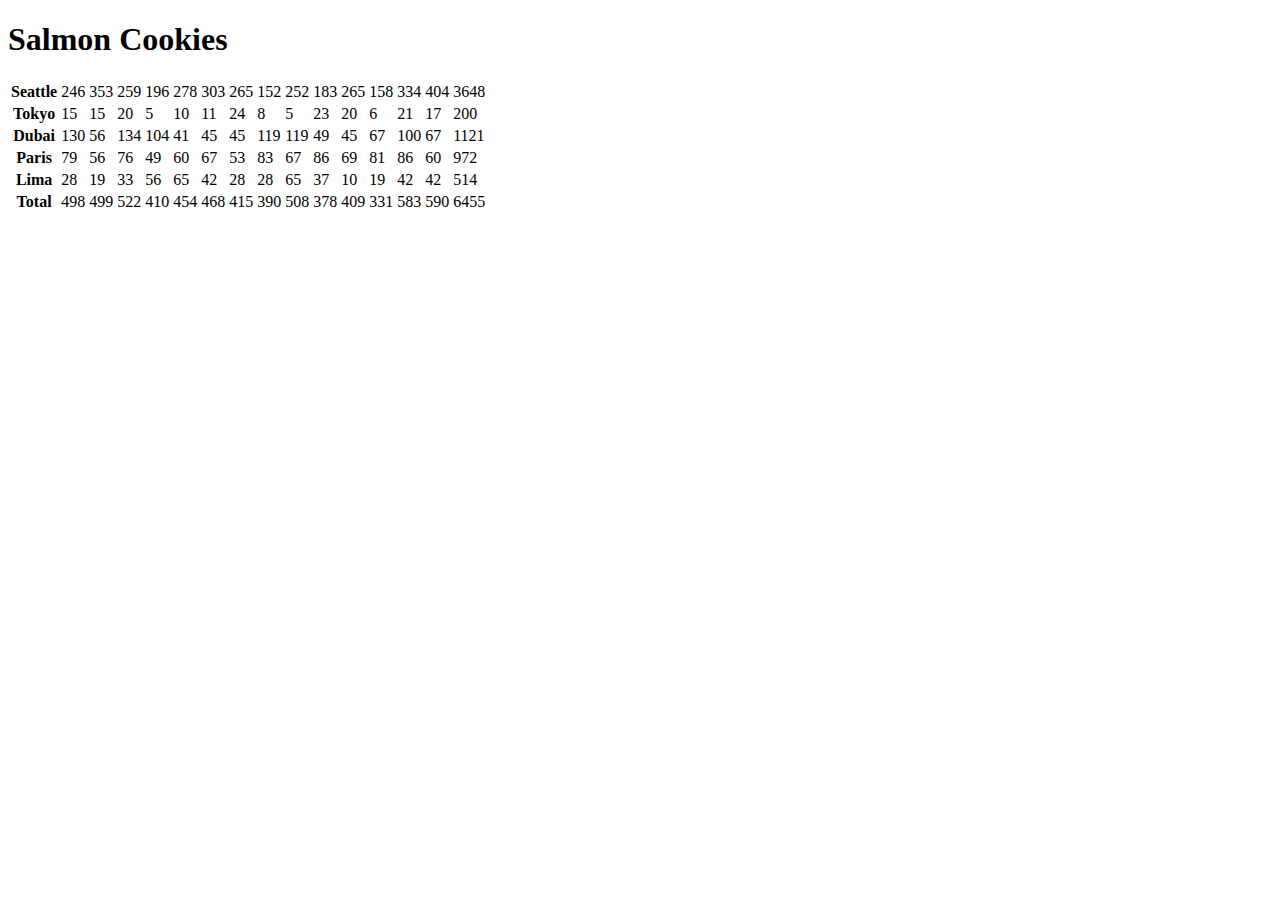
==== sales.html @ adc51655 "Fixed unneeded code" ====
<!DOCTYPE html>
<html>
    <head>
        <link rel="stylesheet" href="style.css">
    </head>
    <header>
        <h1>Salmon Cookies</h1>
    </header>
    <body>
        <table id="store-locations">
            
        </table>

        <script src="app.js"></script>
        

    </body>
    <footer>

    </footer>
</html>
---- style.css ----
/* Add some space between line items */

li {
    padding: 10px 20px;
  }
  lh {
    width: 200px;
    text-align: center;
    display: inline-block;
  }
  
  ul {
    border: thin solid black;
    display: inline-block;
    max-width: 200px;
  }
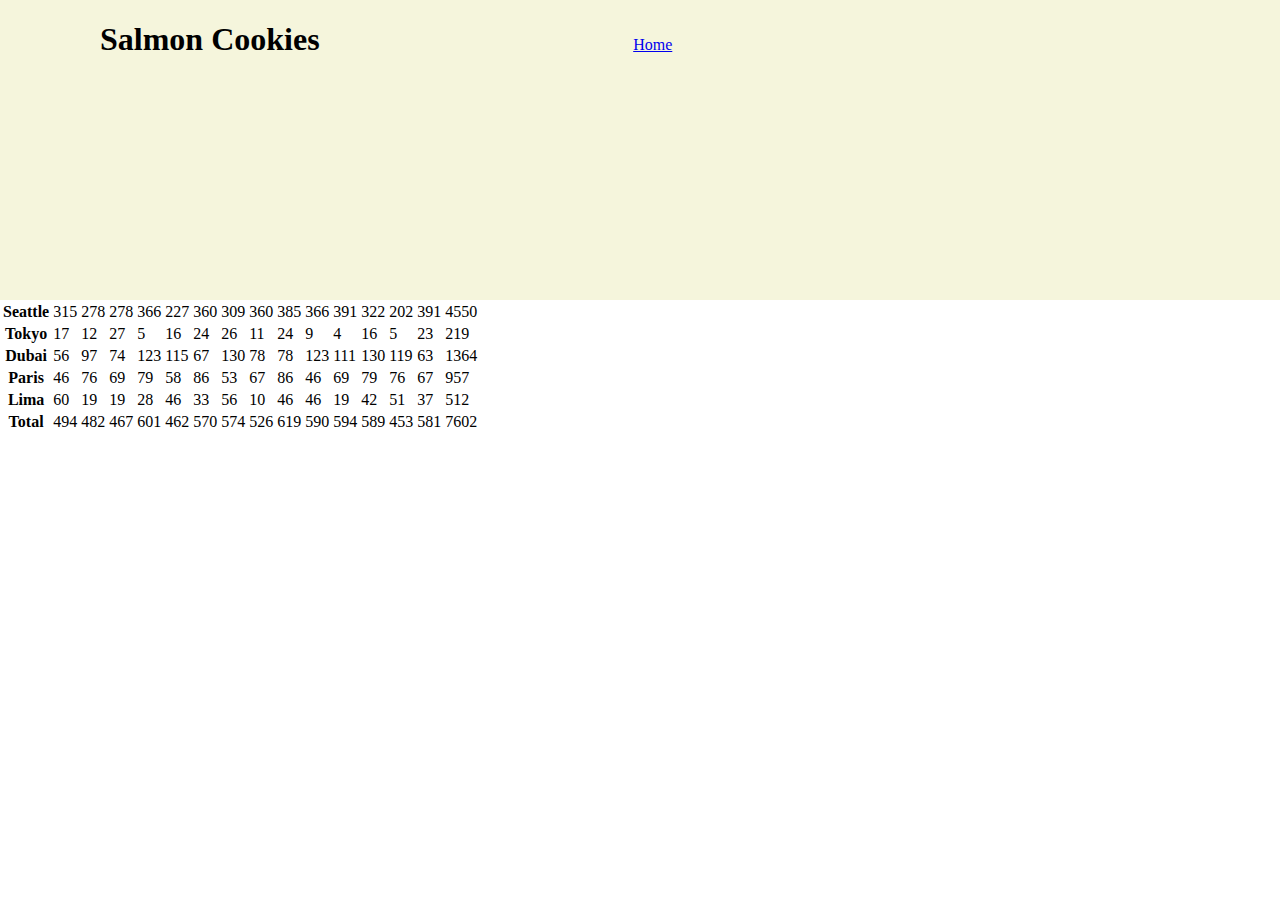
==== commit aafa3dba: "Added webdesign" ====
--- a/sales.html
+++ b/sales.html
@@ -5,6 +5,7 @@
     </head>
     <header>
         <h1>Salmon Cookies</h1>
+        <a href="index.html">Home</a>
     </header>
     <body>
         <table id="store-locations">
--- a/style.css
+++ b/style.css
@@ -1,16 +1,77 @@
-/* Add some space between line items */
+body {
+  margin: 0;
+  ;
+}
 
-li {
-    padding: 10px 20px;
-  }
-  lh {
-    width: 200px;
-    text-align: center;
-    display: inline-block;
-  }
-  
-  ul {
-    border: thin solid black;
-    display: inline-block;
-    max-width: 200px;
-  }+header { 
+  height: 300px;
+  width: 100vw;
+  padding: 0 100px;
+  box-sizing: border-box;
+  background-color: beige;
+}
+
+header h1, header nav {
+  display: inline-block;
+  width: 49%;
+}
+
+#header-text{
+  margin-left: 10%;
+  position: relative;
+  bottom: 30px;
+  left: 750px;
+}
+
+main {
+  height: calc(100vh - 300px);
+  padding: 20px 100px;
+  box-sizing: border-box;
+}
+
+.card {
+  width: 300px;
+  height: 375px;
+  display: inline-block;
+  padding: 5%;
+  margin: 2%;
+  border: solid black 1px;
+
+}
+
+.card-body {
+  height: 75%;
+  background-color: biege;
+}
+
+.card-header h3 {
+  display: inline-block;
+  position: relative;
+  bottom: 10px;
+  background-color: beige;
+  border: black solid 1px;
+
+}
+
+#navid{
+    padding: 1px;
+}
+
+#main-row2{
+    margin-left: 2%;
+    
+    
+}
+ #featured-item-text{
+    padding-left: 55%;
+    position: relative;
+    bottom: 400px;
+    width:400px;
+
+} 
+
+
+#button:hover{
+  background-color: #3e8e41
+}
+
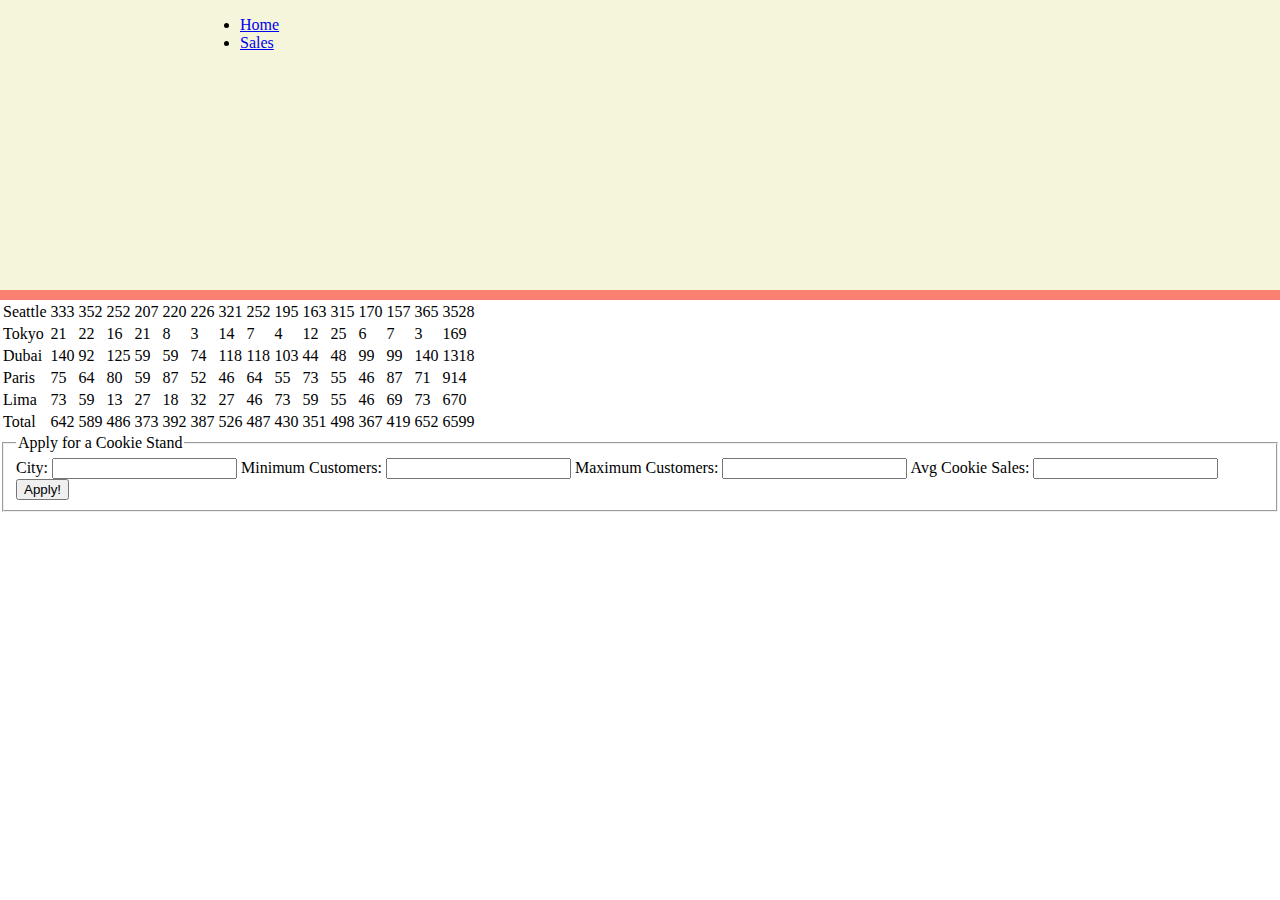
==== commit 6e318e61: "Added form" ====
--- a/sales.html
+++ b/sales.html
@@ -4,13 +4,47 @@
         <link rel="stylesheet" href="style.css">
     </head>
     <header>
-        <h1>Salmon Cookies</h1>
-        <a href="index.html">Home</a>
+        <header>
+            <nav class="navbar">
+                <ul>
+                    
+                    <li><a class="active" href="index.html">Home</a></li>
+                    <li><a href="sales.html">Sales</a></li>
+                    
+                  </ul>
+              </nav>
+        </header>
     </header>
     <body>
-        <table id="store-locations">
+        <table id="sales-data">
             
         </table>
+
+        
+        <form id="apply">
+            <fieldset>
+              <legend class="thelegend">Apply for a Cookie Stand</legend>
+            <label class="thelabel" for="city">
+              City:
+              <input type="text" name="city" class="theinput">
+            </label>
+            <label class="thelabel" for="minimumCust">
+              Minimum Customers:
+              <input type="number" name="minimumCust" class="theinput">
+            </label>
+            <label class="thelabel" for="maximumCust">
+              Maximum Customers:
+              <input type="number" name="maximumCust" class="theinput">
+            </label>
+            <label class="thelabel" for="avgCookieSale">
+              Avg Cookie Sales:
+              <input type="number" name="avgCookieSale" class="theinput">
+            </label>
+            <br>
+            <button type="submit">Apply!</button>
+          </fieldset>
+        </form>
+
 
         <script src="app.js"></script>
         
--- a/style.css
+++ b/style.css
@@ -1,6 +1,6 @@
 body {
   margin: 0;
-  ;
+  
 }
 
 header { 
@@ -9,6 +9,7 @@
   padding: 0 100px;
   box-sizing: border-box;
   background-color: beige;
+  border-bottom: solid salmon 10px;
 }
 
 header h1, header nav {
@@ -18,29 +19,35 @@
 
 #header-text{
   margin-left: 10%;
+  width: 40%;
   position: relative;
-  bottom: 30px;
-  left: 750px;
+  right: 250px;
 }
 
 main {
-  height: calc(100vh - 300px);
+  height: calc(175vh);
   padding: 20px 100px;
   box-sizing: border-box;
+  background-color: darkolivegreen;
 }
 
 .card {
   width: 300px;
-  height: 375px;
+  height: 175px;
   display: inline-block;
   padding: 5%;
   margin: 2%;
   border: solid black 1px;
+  background-color: beige;
 
 }
 
+.card:hover{
+  background-color: salmon;
+}
+
 .card-body {
-  height: 75%;
+  height: 50%;
   background-color: biege;
 }
 
@@ -55,23 +62,32 @@
 
 #navid{
     padding: 1px;
+    border: black solid;
+    width: 50px;
+    /* background-color: sienna; */
+    color: white;
+    text-decoration: none;
 }
 
 #main-row2{
     margin-left: 2%;
-    
-    
+     
 }
- #featured-item-text{
-    padding-left: 55%;
-    position: relative;
-    bottom: 400px;
-    width:400px;
+#main-row2.img{
+  border: black solid;
+}
 
-} 
 
 
 #button:hover{
   background-color: #3e8e41
 }
 
+#salmon{
+  width: 400px;
+  margin-left: 0px;
+}
+.main-row3{
+  width: 150px;
+  display:flexbox;
+}